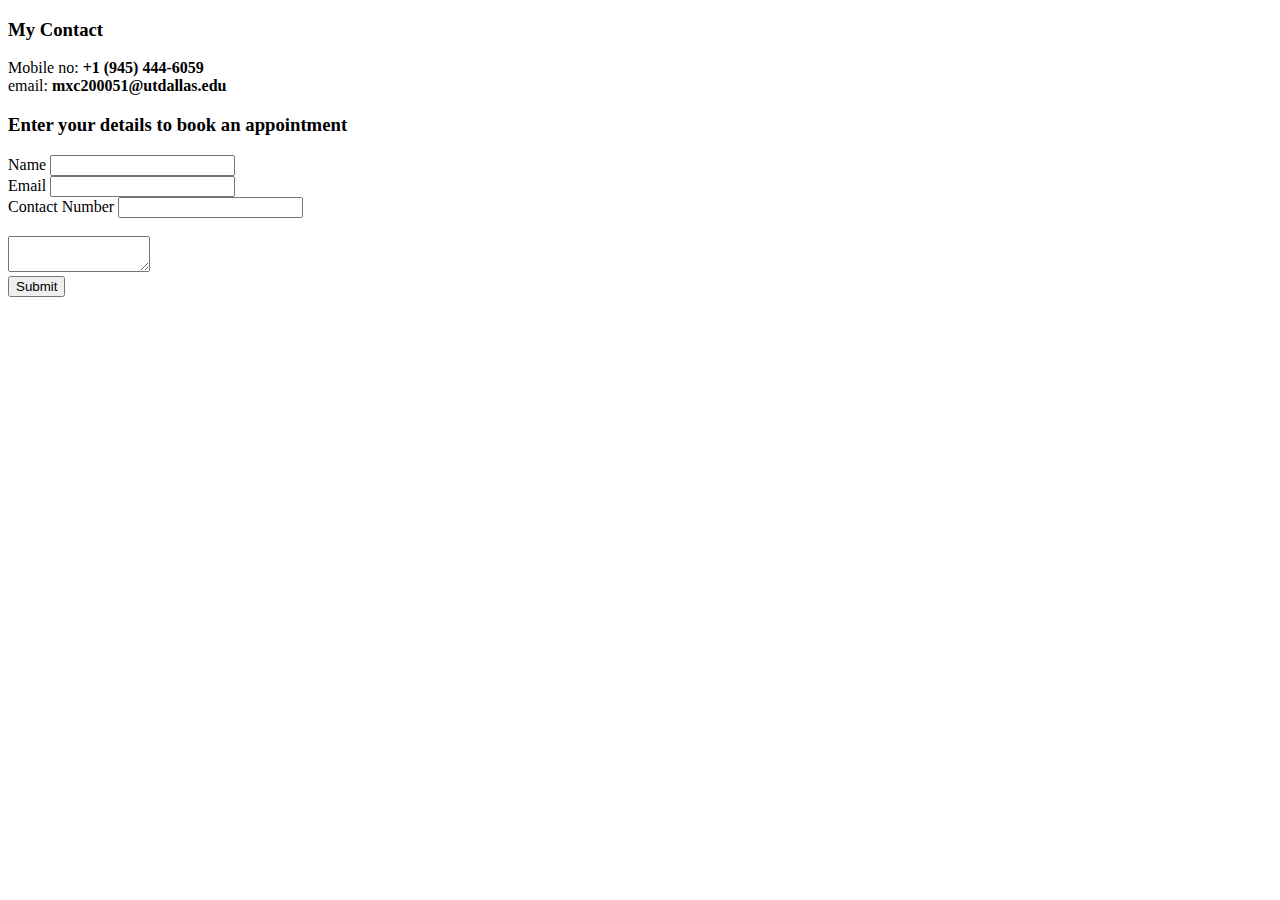
==== contact.html @ 04f926cd "Added Basic CV Files hobbies,s2,sample,contact" ====
<!DOCTYPE html>
<html lang="en">
<head>
    <meta charset="UTF-8">
    <meta http-equiv="X-UA-Compatible" content="IE=edge">
    <meta name="viewport" content="width=device-width, initial-scale=1.0">
    <title>Contact</title>
</head>
<body>
    <h3>My Contact</h3>
    <p>Mobile no: <strong>+1 (945) 444-6059</strong> <br>email: <strong>mxc200051@utdallas.edu</strong></p>
    <form action="mailto:mxc200051@utdallas.edu" method="POST" enctype="text/plain" >
        <label for=""><h3>Enter your details to book an appointment</h3></label>
        <label for="name">Name</label>
        <input type="text"><br>
        <label for="email">Email</label>
        <input type="email" name="" id=""><br>
        <label for="mobile">Contact Number</label>
        <input type="tel"><br><br>
        <textarea name="Enter the reason for contacting me" id="" cols="15" rows="2"></textarea>
        <br>
        <input type="submit" name="" id="">
    </form>
</body>
</html>
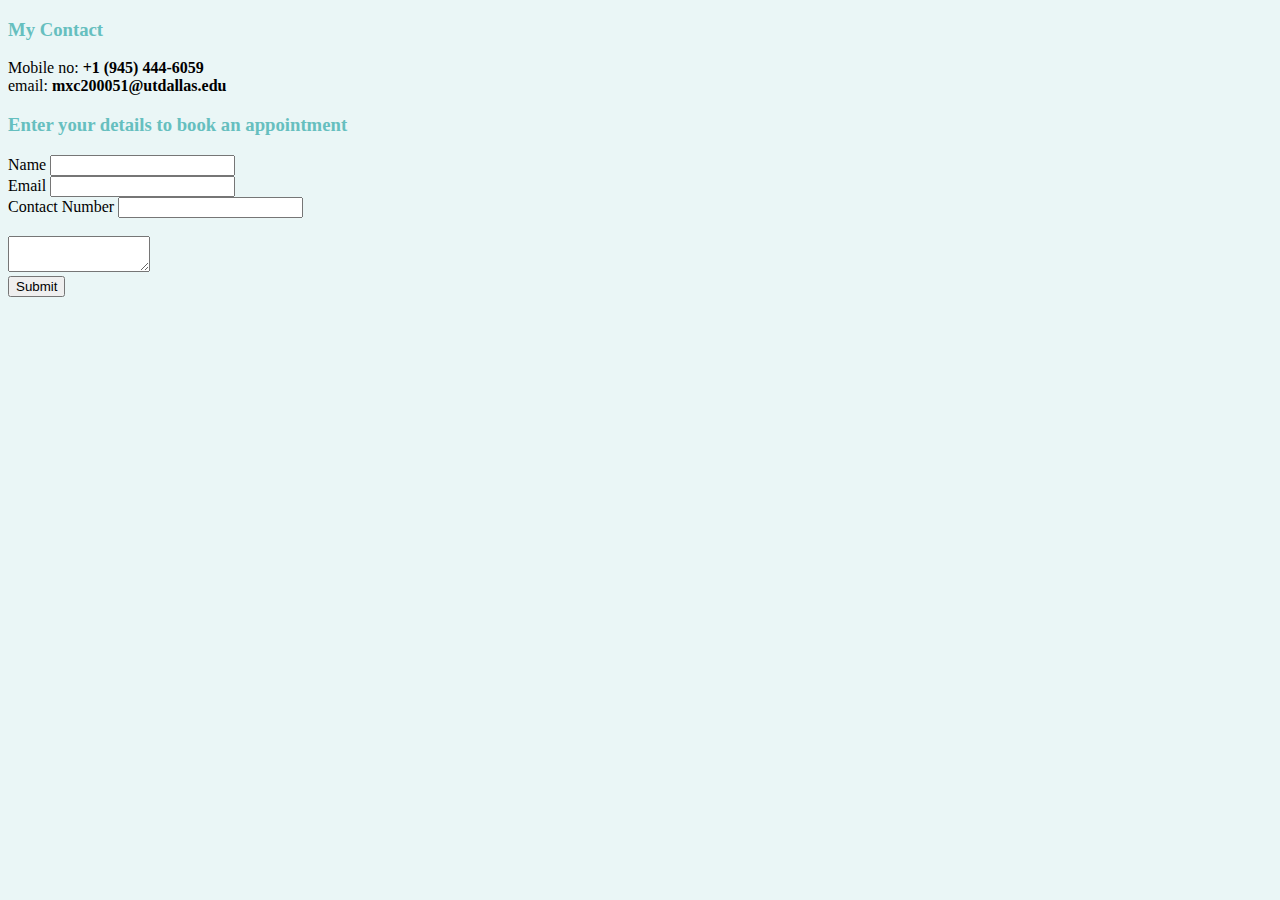
==== commit c2c9406d: "Update contact.html" ====
--- a/contact.html
+++ b/contact.html
@@ -5,6 +5,7 @@
     <meta http-equiv="X-UA-Compatible" content="IE=edge">
     <meta name="viewport" content="width=device-width, initial-scale=1.0">
     <title>Contact</title>
+    <link rel="stylesheet" href="Styles.css">
 </head>
 <body>
     <h3>My Contact</h3>
@@ -22,4 +23,4 @@
         <input type="submit" name="" id="">
     </form>
 </body>
-</html>+</html>
--- a/Styles.css
+++ b/Styles.css
@@ -0,0 +1,35 @@
+body
+{
+    background-color:#EAF6F6;
+}
+hr
+{
+    background-color: white;
+    border-style: dotted none none;
+    border-radius: 0;
+    border-color: grey;
+    border-width: 5px;
+    height: 0px;
+    width: 100%;
+}
+
+h1
+{
+    color: #66BFBF;
+    font-family: cursive;
+}
+h3
+{
+    color: #66BFBF;
+    font-family: cursive;
+}
+a
+{
+    color:#4A403A;
+    font-family: 'Courier New', Courier, monospace;
+}
+img
+{
+    
+    width: 35%;
+}
